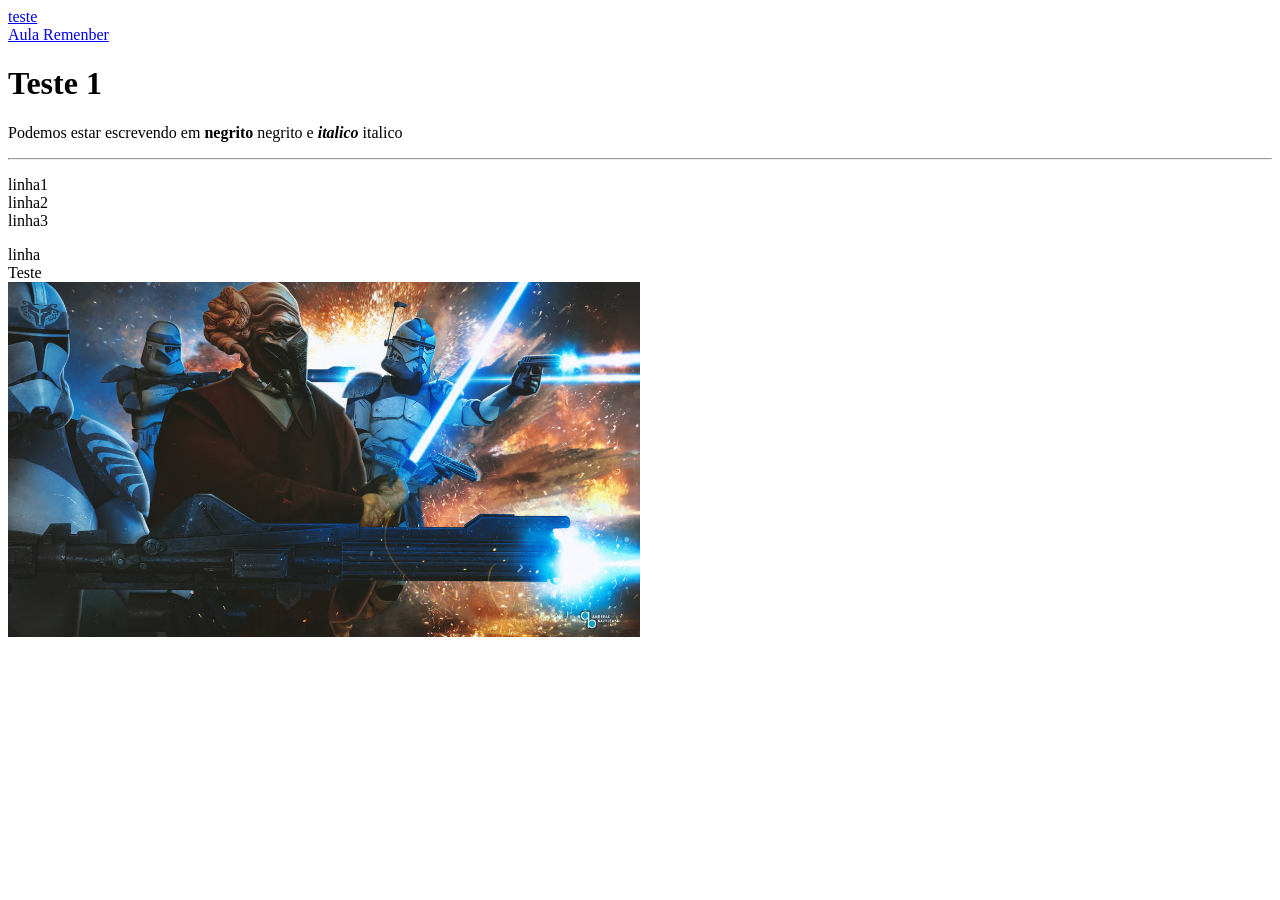
==== Html/index.html @ 7af392ec "Add files via upload" ====
<!DOCTYPE html>
<html lang="en">
<head>
    <meta charset="UTF-8">
    <meta name="viewport" content="width=device-width, initial-scale=1.0">
    <link rel="stylesheet" href="style.css">
    <title>Document</title>
</head>
<body>
    <!-- este  foi a primeira aula, Recap de codigo aprendizado de Html-->
     <a href="teste.html">teste</a><br>
     <a href="Remenber.html">Aula Remenber</a>
    <h1>Teste 1</h1>
    <p>Podemos estar escrevendo em <b>negrito</b> negrito e <b><i>italico</i></b> italico</p>
    <hr>
    <p>linha1<br>linha2<br>linha3</p>
    linha<br>
    <a>Teste</a><br>

    <img src="image/sw-plokoon.jpg" alt="imagem Plo Koon" width="50%">

   
</body>
</html>
---- Html/style.css ----
h2{
    background-color: rgb(55, 55, 222);
    border: 2px;
    border-color: rgb(122, 22, 22);
}
div{
    background-color: aqua
}
head{
    text-align: center;
}
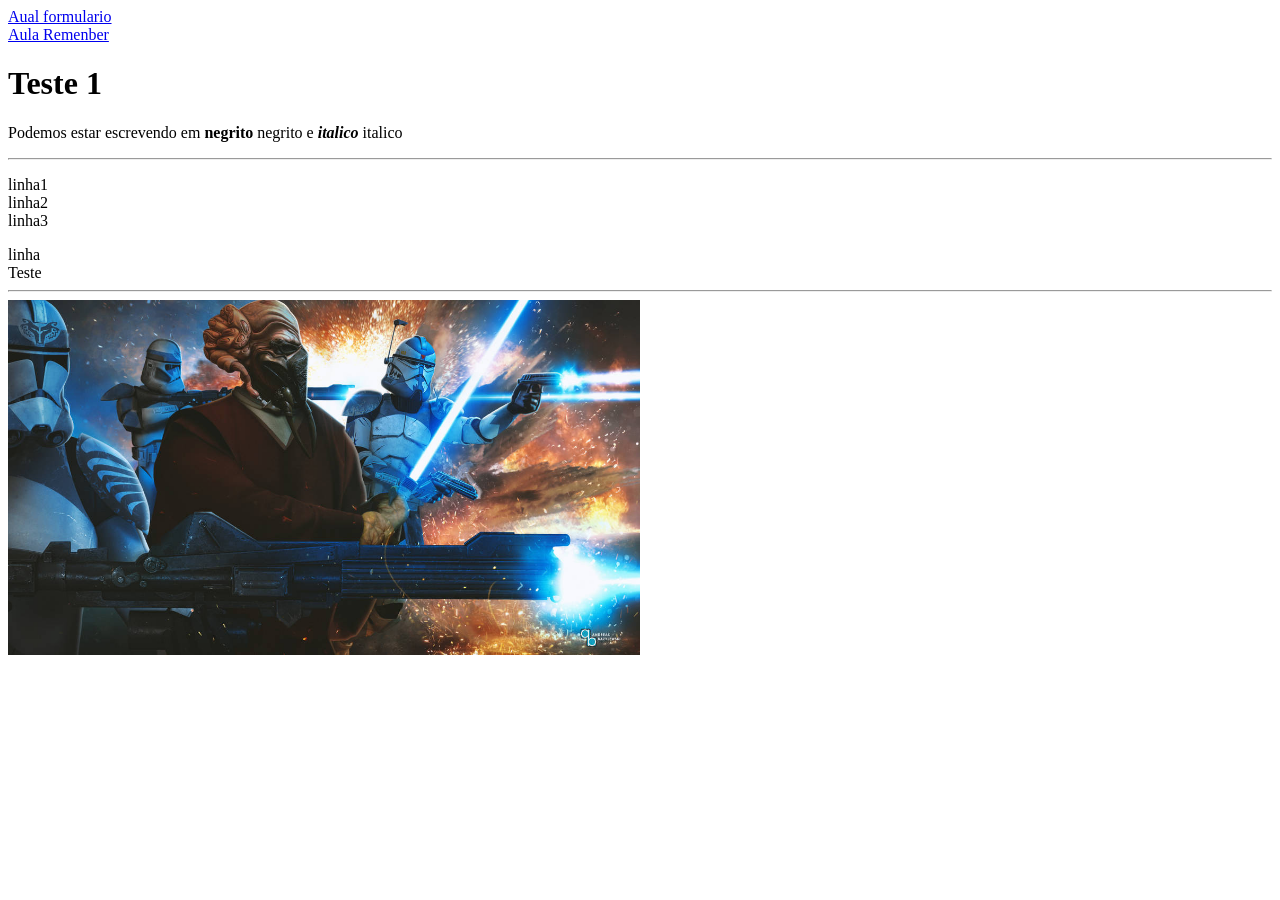
==== commit 7e4a3197: "Add files via upload" ====
--- a/Html/index.html
+++ b/Html/index.html
@@ -8,7 +8,7 @@
 </head>
 <body>
     <!-- este  foi a primeira aula, Recap de codigo aprendizado de Html-->
-     <a href="teste.html">teste</a><br>
+     <a href="formulario.html">Aual formulario</a><br>
      <a href="Remenber.html">Aula Remenber</a>
     <h1>Teste 1</h1>
     <p>Podemos estar escrevendo em <b>negrito</b> negrito e <b><i>italico</i></b> italico</p>
@@ -16,8 +16,9 @@
     <p>linha1<br>linha2<br>linha3</p>
     linha<br>
     <a>Teste</a><br>
-
-    <img src="image/sw-plokoon.jpg" alt="imagem Plo Koon" width="50%">
+    <hr>
+ <img src="image/sw-plokoon.jpg" alt="imagem Plo Koon" width="50%">
+   
 
    
 </body>
--- a/Html/style.css
+++ b/Html/style.css
@@ -6,6 +6,3 @@
 div{
     background-color: aqua
 }
-head{
-    text-align: center;
-}
